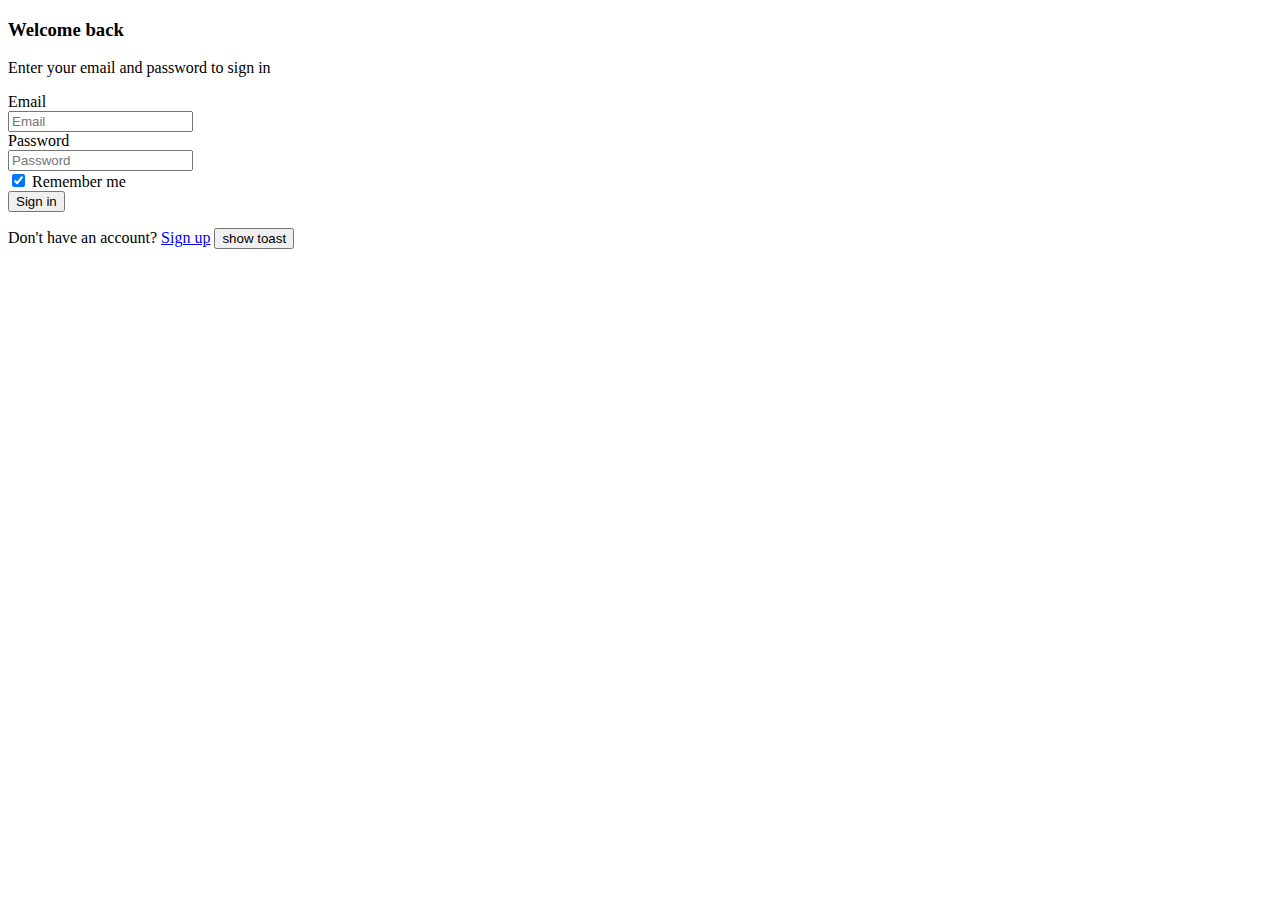
==== src/main/resources/templates/auth/LoginForm.html @ 6ecc29d7 "sửa conflix và add controller thymeleaf" ====
<!DOCTYPE html>
<html lang="en" xmlns:th="http://www.thymeleaf.org">

<head>
  <meta charset="utf-8" />
  <meta name="viewport" content="width=device-width, initial-scale=1, shrink-to-fit=no">
  <link rel="apple-touch-icon" sizes="76x76" href="/img/apple-icon.png">
  <link rel="icon" type="image/png" href="/img/favicon.png">
  <title>
    Soft UI Dashboard by Creative Tim
  </title>
  <!--     Fonts and icons     -->
  <!-- Nucleo Icons -->
  <link href="/css/nucleo-icons.css" rel="stylesheet" />
  <link href="/css/nucleo-svg.css" rel="stylesheet}" />
  <!-- Font Awesome Icons -->
<!--  <link href="/css/nucleo-svg.css" rel="stylesheet" />-->
  <!-- CSS Files -->
  <link id="pagestyle" href="/css/soft-ui-dashboard.css?v=1.0.2" rel="stylesheet" />
  	  <!--     Fonts and icons     -->
  <link href="https://fonts.googleapis.com/css?family=Open+Sans:300,400,600,700" rel="stylesheet" />

  <link rel="stylesheet" href="https://cdnjs.cloudflare.com/ajax/libs/font-awesome/4.7.0/css/font-awesome.min.css">

  <!-- CSS only -->
  <link href="https://cdn.jsdelivr.net/npm/bootstrap@5.0.2/dist/css/bootstrap.min.css" rel="stylesheet" integrity="sha384-EVSTQN3/azprG1Anm3QDgpJLIm9Nao0Yz1ztcQTwFspd3yD65VohhpuuCOmLASjC" crossorigin="anonymous">

</head>

<body class="g-sidenav-show   bg-white">

  <section>
    <div class="page-header section-height-75">
      <div class="container">
        <div class="row">
          <div class="col-xl-4 col-lg-5 col-md-6 d-flex flex-column mx-auto">
            <div class="card card-plain mt-8">
              <div class="card-header pb-0 text-left bg-transparent">
                <h3 class="font-weight-bolder text-info text-gradient">Welcome back</h3>
                <p class="mb-0">Enter your email and password to sign in</p>
              </div>
 
              <div class="card-body">
                <form role="form text-left" action="/logind" method="post" >
                  <label>Email</label>
                  <div class="mb-3">
                    <input type="email" class="form-control" placeholder="Email" aria-label="Email" aria-describedby="email-addon" 
                    name="emailLogin">
                  </div>
                  <label>Password</label>
                  <div class="mb-3">
                    <input type="password" class="form-control" placeholder="Password" aria-label="Password"
                     aria-describedby="password-addon" name="password">
                  </div>
                  <div class="form-check form-switch">
                    <input class="form-check-input" type="checkbox" id="rememberMe" checked="">
                    <label class="form-check-label" for="rememberMe">Remember me</label>
                  </div>
                  <div class="text-center">
                    <button type="submit" class="btn bg-gradient-info w-100 mt-4 mb-0">Sign in</button>
                  </div>
                </form>
              </div>
              <div class="card-footer text-center pt-0 px-lg-2 px-1">
                <p class="mb-4 text-sm mx-auto">
                  Don't have an account?
                  <a href="javascript:;" class="text-info text-gradient font-weight-bold">Sign up</a>
                  <button class="btn btn-danger">show toast</button>
                </p>
              </div>
            </div>
          </div>
          <div class="col-md-6">
            <div class="oblique position-absolute top-0 h-100 d-md-block d-none me-n8">
              <div class="oblique-image bg-cover position-absolute fixed-top ms-auto h-100 z-index-0 ms-n6" style="background-image:url('/img/curved6.jpg')"></div>
            </div>
          </div>
        </div>
      </div>
    </div>
  </section>


  <!-- -------- START FOOTER 3 w/ COMPANY DESCRIPTION WITH LINKS & SOCIAL ICONS & COPYRIGHT ------- -->
  
  <!-- -------- END FOOTER 3 w/ COMPANY DESCRIPTION WITH LINKS & SOCIAL ICONS & COPYRIGHT ------- -->
  <!--   Core JS Files   -->
  <!-- JavaScript Bundle with Popper -->
  <script src="https://cdn.jsdelivr.net/npm/bootstrap@5.0.2/dist/js/bootstrap.bundle.min.js" integrity="sha384-MrcW6ZMFYlzcLA8Nl+NtUVF0sA7MsXsP1UyJoMp4YLEuNSfAP+JcXn/tWtIaxVXM" crossorigin="anonymous"></script>

</body>

</html>
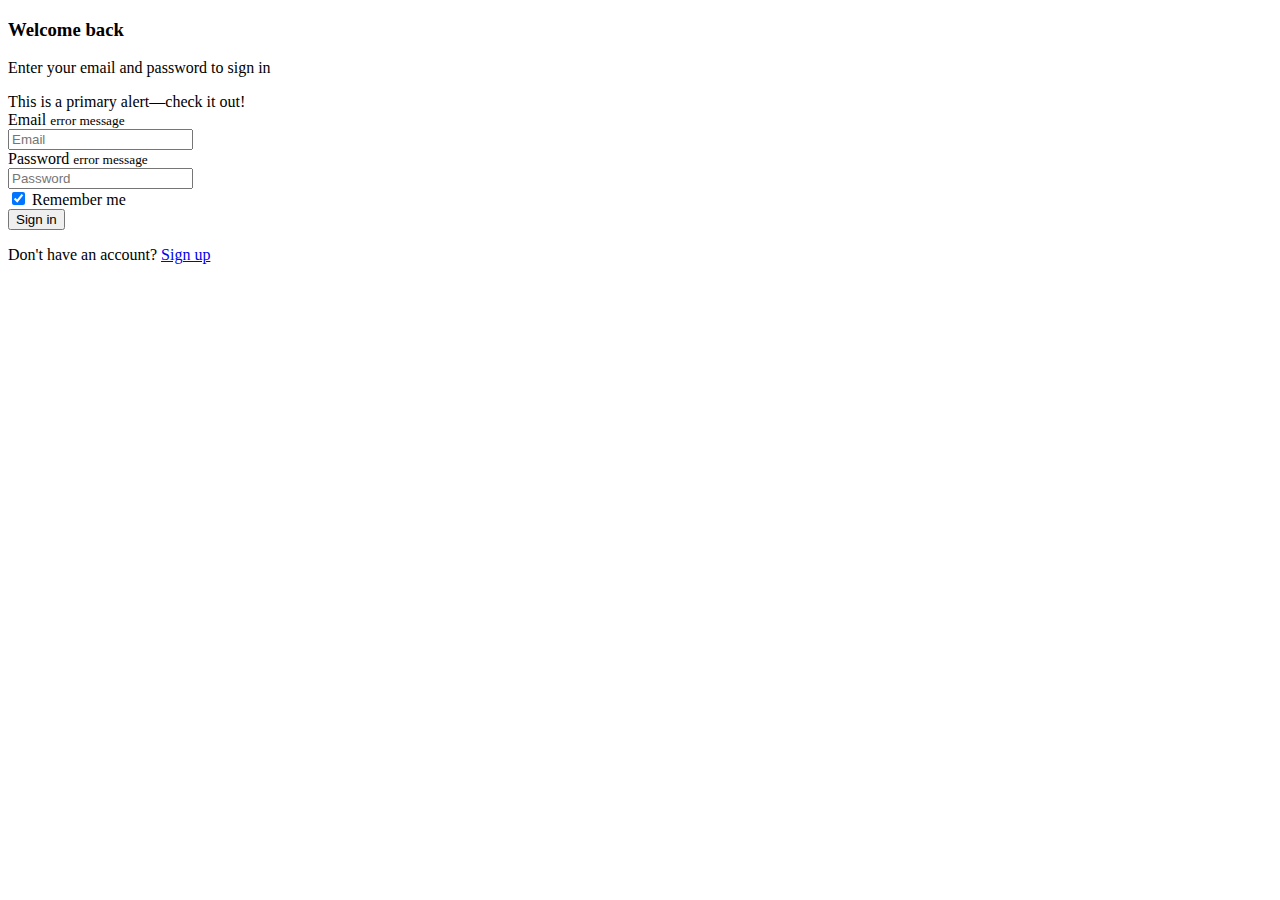
==== commit b01374a5: "huy dep trai" ====
--- a/src/main/resources/templates/auth/LoginForm.html
+++ b/src/main/resources/templates/auth/LoginForm.html
@@ -1,5 +1,4 @@
-
-<!DOCTYPE html>
+<!DOCTYPE HTML>
 <html lang="en" xmlns:th="http://www.thymeleaf.org">
 
 <head>
@@ -42,15 +41,22 @@
               </div>
  
               <div class="card-body">
-                <form role="form text-left" action="/logind" method="post" >
+                <div th:if="${loginerr != null}" th:text="${loginerr}" class="alert alert-danger" role="alert">
+                  This is a primary alert—check it out!
+                </div>
+                <!--/*@thymesVar id="loginrequest" type=""*/-->
+                <form role="form text-left" th:action="@{/logind}" th:object="${auth}" method="post" >
                   <label>Email</label>
+                  <small class="text-danger" th:errors="*{emailLogin}">error message</small>
                   <div class="mb-3">
-                    <input type="email" class="form-control" placeholder="Email" aria-label="Email" aria-describedby="email-addon" 
-                    name="emailLogin">
+                    <input th:field="*{emailLogin}" type="email" class="form-control" placeholder="Email" aria-label="Email" aria-describedby="email-addon"
+                    name="emailLogin" required>
                   </div>
+
                   <label>Password</label>
+                  <small class="text-danger" th:errors="*{password}">error message</small>
                   <div class="mb-3">
-                    <input type="password" class="form-control" placeholder="Password" aria-label="Password"
+                    <input th:field="*{password}" type="password" class="form-control" placeholder="Password" aria-label="Password" required
                      aria-describedby="password-addon" name="password">
                   </div>
                   <div class="form-check form-switch">
@@ -66,7 +72,7 @@
                 <p class="mb-4 text-sm mx-auto">
                   Don't have an account?
                   <a href="javascript:;" class="text-info text-gradient font-weight-bold">Sign up</a>
-                  <button class="btn btn-danger">show toast</button>
+
                 </p>
               </div>
             </div>
@@ -91,4 +97,4 @@
 
 </body>
 
-</html>+</html>
